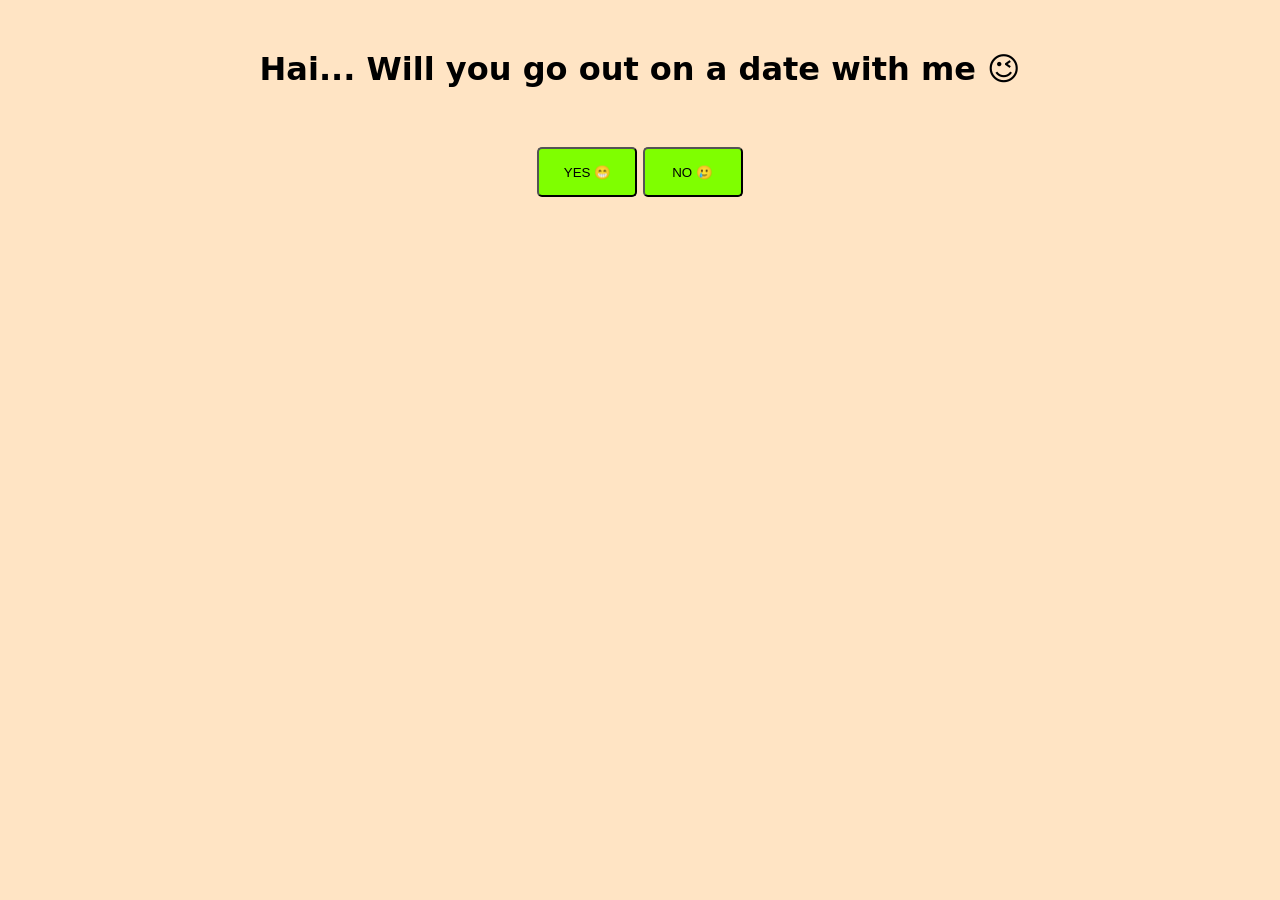
==== crushForm/index.html @ 9371cda9 "9th commit" ====
<!DOCTYPE html>
<html>
    <head>
        <title> calling crush for the date</title>
        <link rel="stylesheet" href="styleMsg.css">

    </head>
    <body>
        <h1> Hai... Will you go out on a date with me 😉</h1>
       
        <div>
            <br>
            <br>
            <button  id="yes">YES 😁</button>      
            <button  id="no">NO 🥲</button>

        </div>
    </body>
    <script src="index.js"></script>
</html>
---- crushForm/styleMsg.css ----
body{
    font-family:  system-ui;
     background-color: bisque;
     margin: 50px;
     text-align: center;
     color: black;
}
ul{
    border: 2px solid black;
    margin: 30px;
    padding: 30px;
    text-align: left;

    font-family: calibri;
}
div{
    width: 80%;
    margin: auto;
}
button{
    align-items: center;
    height: 50px;
    width :100px;
    border-radius: 5px;
    background-color: chartreuse;
}
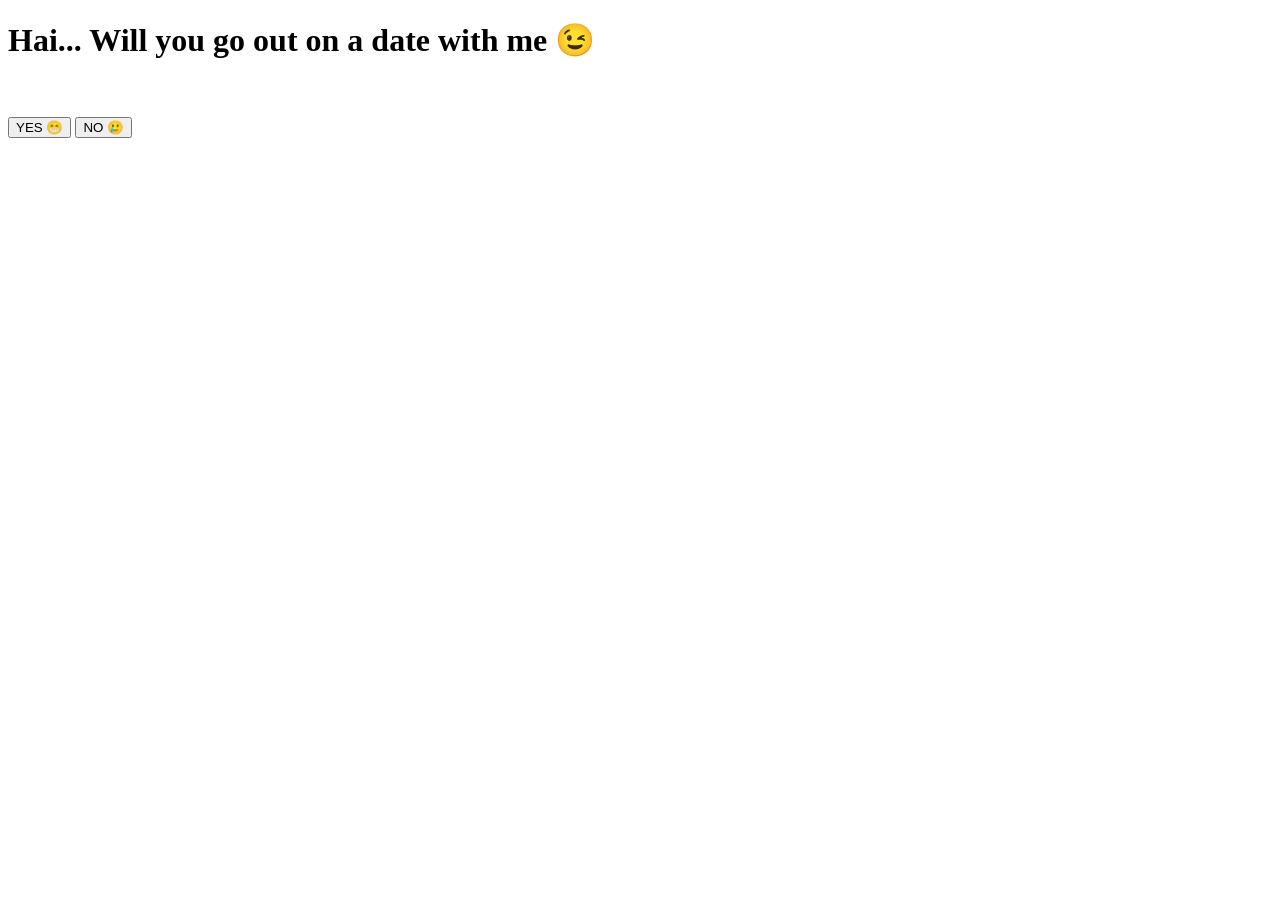
==== commit a287151f: "Update index.html" ====
--- a/crushForm/index.html
+++ b/crushForm/index.html
@@ -2,7 +2,7 @@
 <html>
     <head>
         <title> calling crush for the date</title>
-        <link rel="stylesheet" href="styleMsg.css">
+        <link rel="stylesheet" href="crushForm/styleMsg.css">
 
     </head>
     <body>
@@ -17,4 +17,4 @@
         </div>
     </body>
     <script src="index.js"></script>
-</html>+</html>
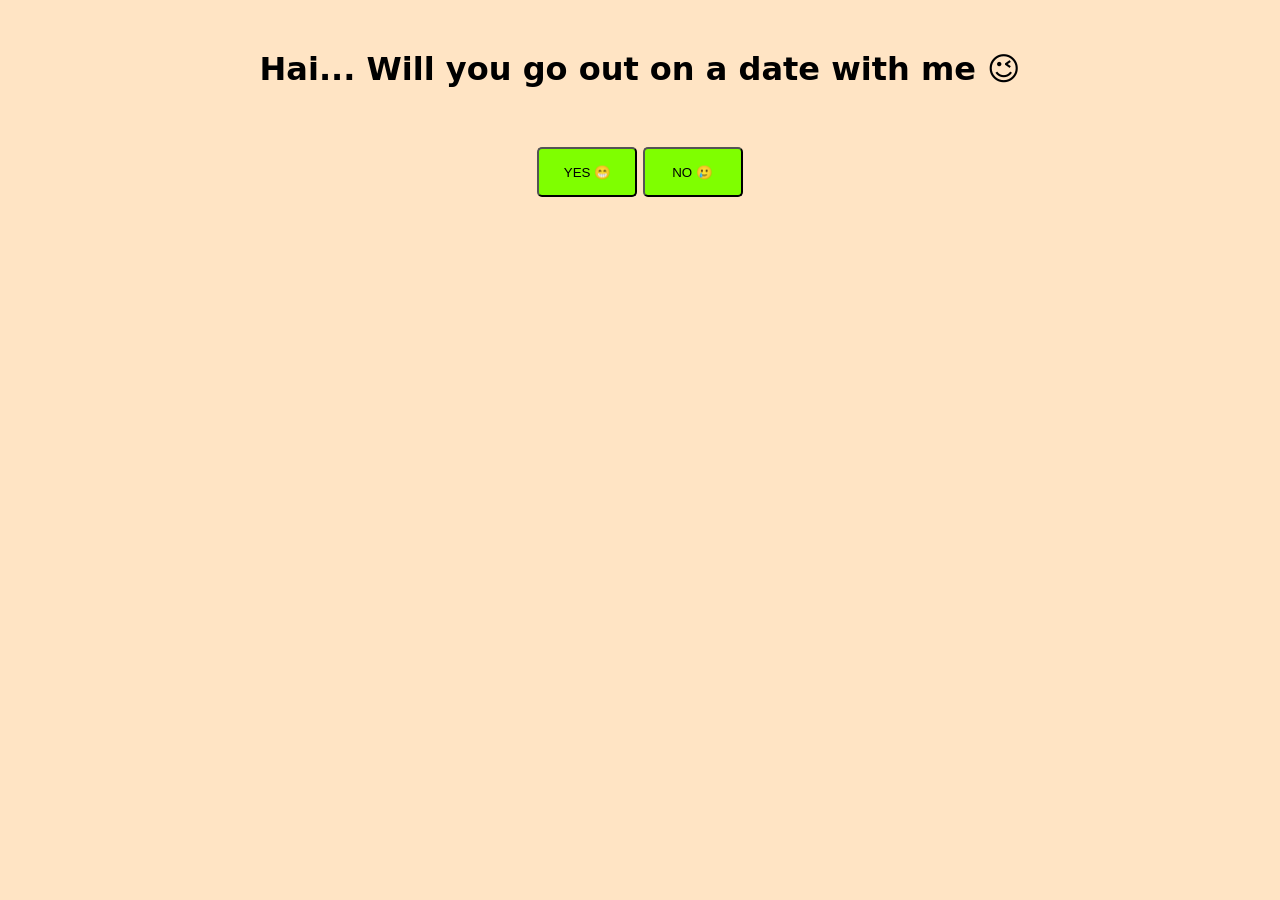
==== commit 1f6211f6: "Update index.html" ====
--- a/crushForm/index.html
+++ b/crushForm/index.html
@@ -2,7 +2,7 @@
 <html>
     <head>
         <title> calling crush for the date</title>
-        <link rel="stylesheet" href="crushForm/styleMsg.css">
+        <link rel="stylesheet" href="./styleMsg.css">
 
     </head>
     <body>
@@ -16,5 +16,5 @@
 
         </div>
     </body>
-    <script src="index.js"></script>
+    <script src="./script"></script>
 </html>
--- a/crushForm/styleMsg.css
+++ b/crushForm/styleMsg.css
@@ -0,0 +1,26 @@
+body{
+    font-family:  system-ui;
+     background-color: bisque;
+     margin: 50px;
+     text-align: center;
+     color: black;
+}
+ul{
+    border: 2px solid black;
+    margin: 30px;
+    padding: 30px;
+    text-align: left;
+
+    font-family: calibri;
+}
+div{
+    width: 80%;
+    margin: auto;
+}
+button{
+    align-items: center;
+    height: 50px;
+    width :100px;
+    border-radius: 5px;
+    background-color: chartreuse;
+}
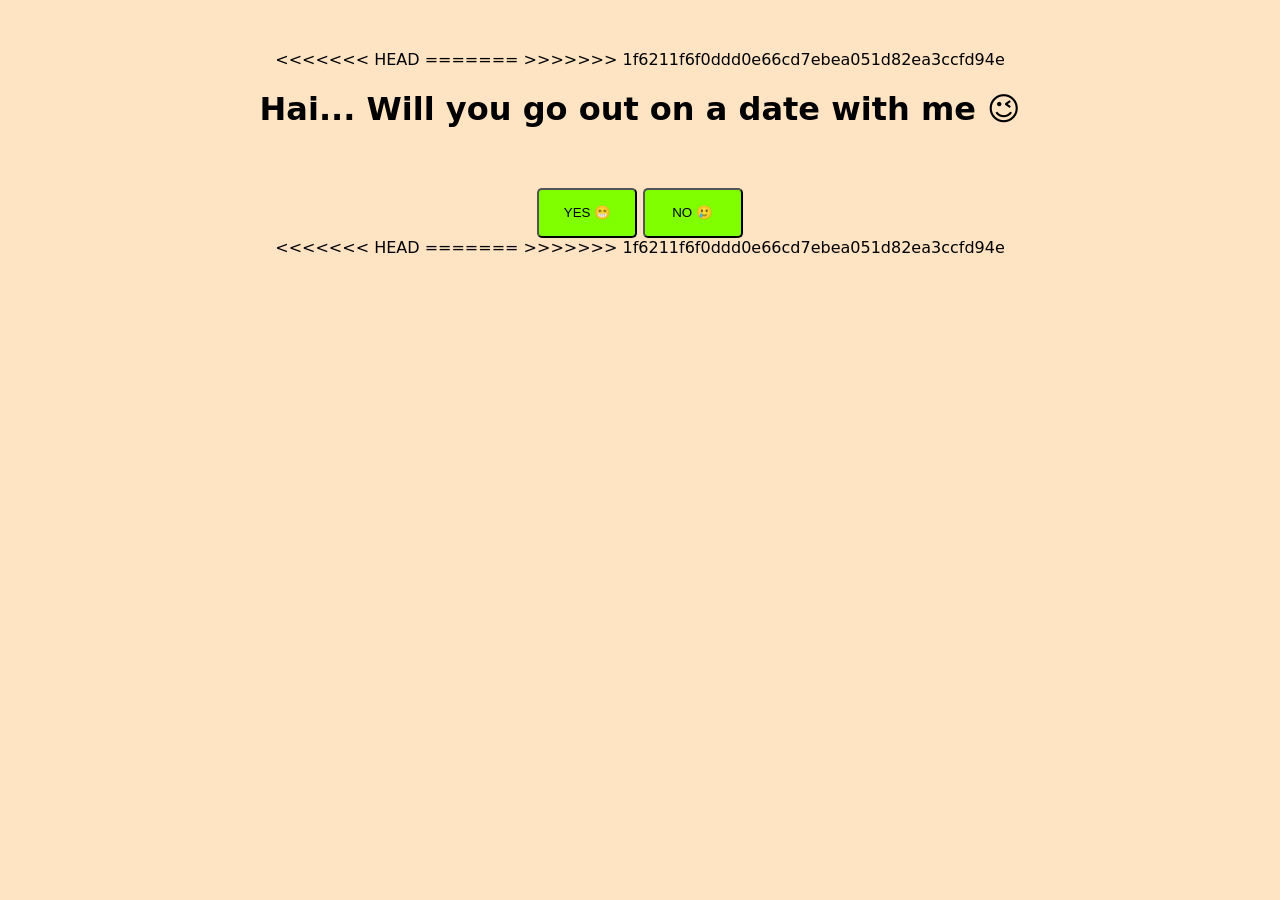
==== commit cc1a3278: "10th commit" ====
--- a/crushForm/index.html
+++ b/crushForm/index.html
@@ -2,7 +2,11 @@
 <html>
     <head>
         <title> calling crush for the date</title>
+<<<<<<< HEAD
+        <link rel="stylesheet" href=".\styleMsg.css">
+=======
         <link rel="stylesheet" href="./styleMsg.css">
+>>>>>>> 1f6211f6f0ddd0e66cd7ebea051d82ea3ccfd94e
 
     </head>
     <body>
@@ -16,5 +20,10 @@
 
         </div>
     </body>
+<<<<<<< HEAD
+    <script src=".\script.js"></script>
+</html>
+=======
     <script src="./script"></script>
 </html>
+>>>>>>> 1f6211f6f0ddd0e66cd7ebea051d82ea3ccfd94e
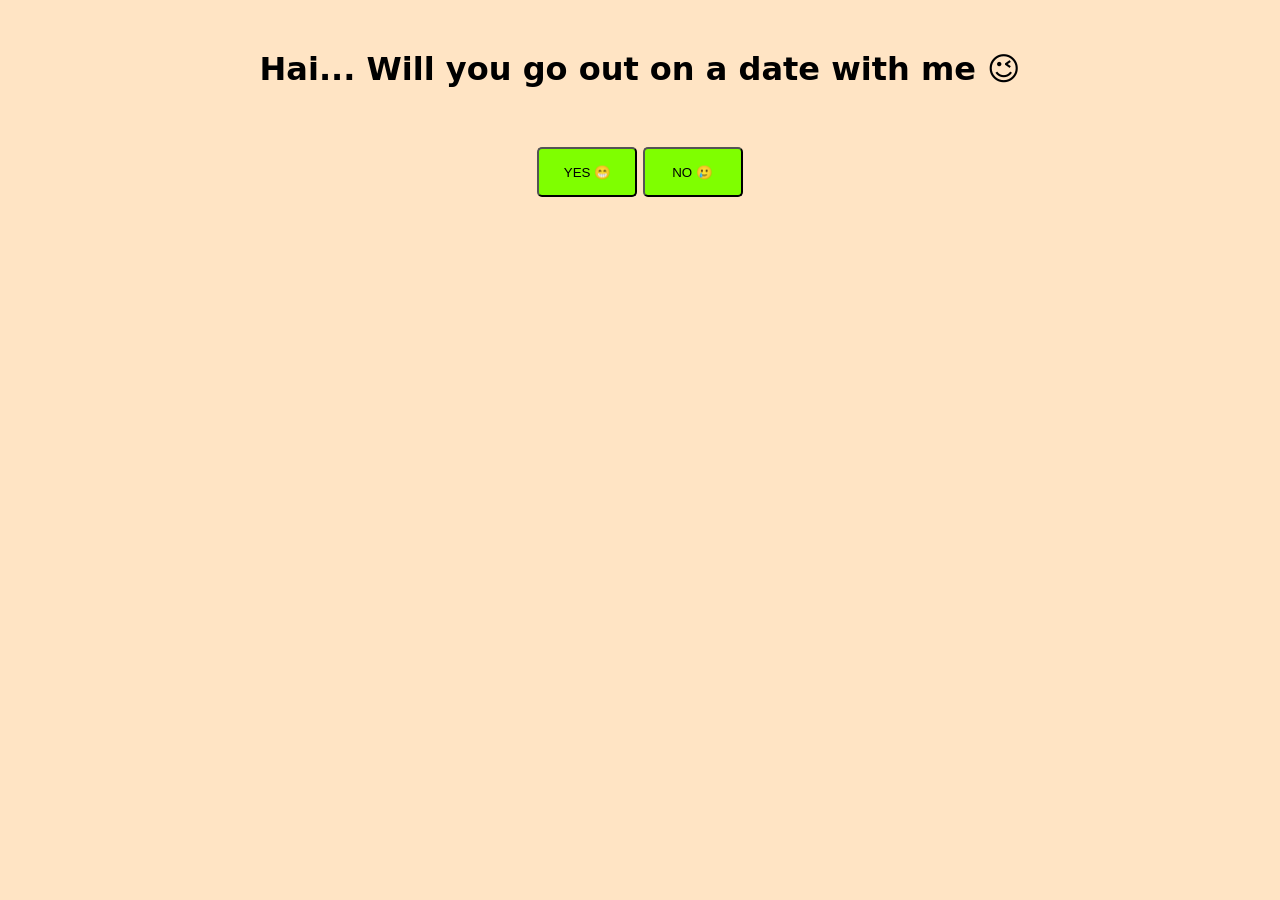
==== commit f0b881a3: "10th commit" ====
--- a/crushForm/index.html
+++ b/crushForm/index.html
@@ -2,11 +2,7 @@
 <html>
     <head>
         <title> calling crush for the date</title>
-<<<<<<< HEAD
         <link rel="stylesheet" href=".\styleMsg.css">
-=======
-        <link rel="stylesheet" href="./styleMsg.css">
->>>>>>> 1f6211f6f0ddd0e66cd7ebea051d82ea3ccfd94e
 
     </head>
     <body>
@@ -20,10 +16,5 @@
 
         </div>
     </body>
-<<<<<<< HEAD
     <script src=".\script.js"></script>
-</html>
-=======
-    <script src="./script"></script>
-</html>
->>>>>>> 1f6211f6f0ddd0e66cd7ebea051d82ea3ccfd94e
+</html>
